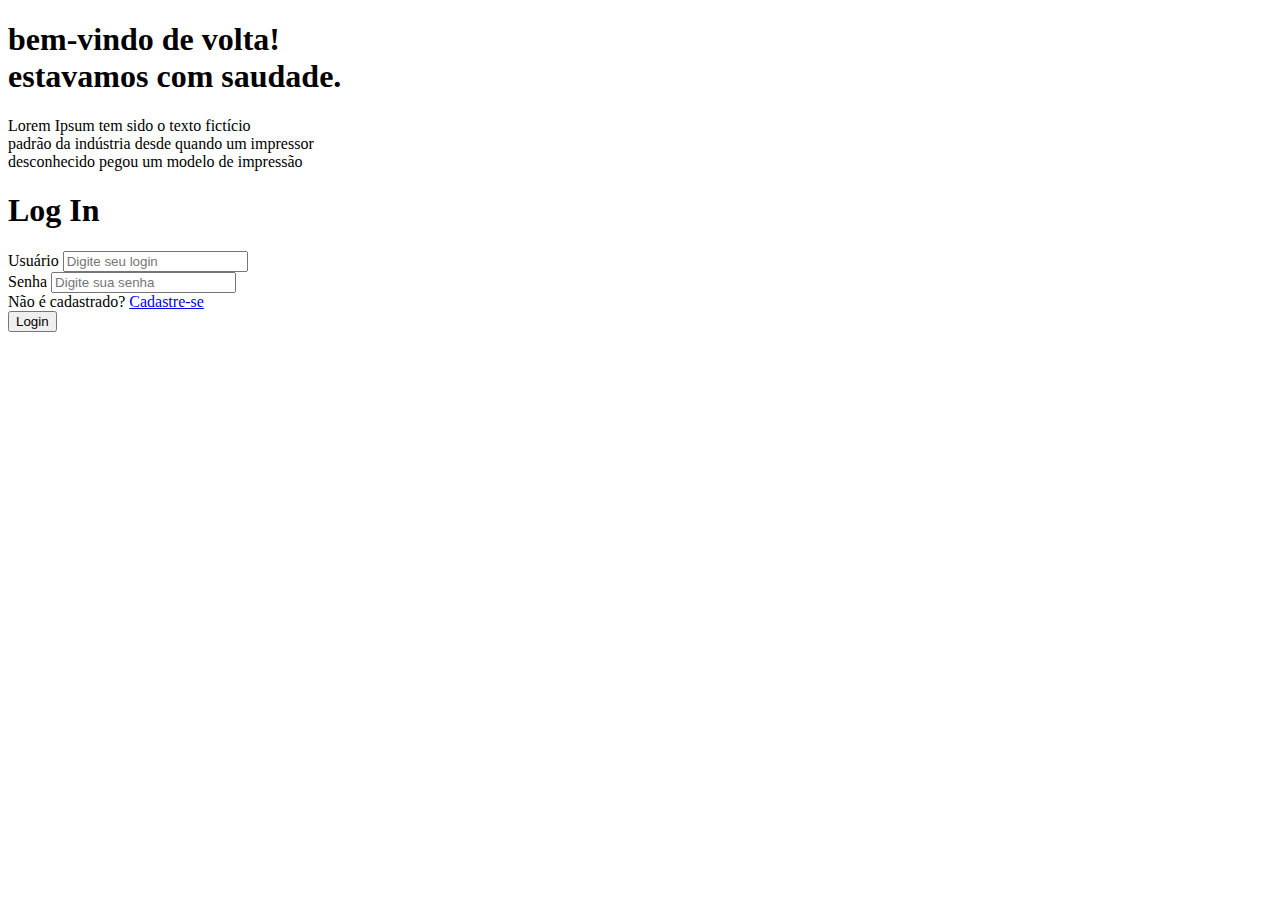
==== src/main/resources/templates/login.html @ 07ef76bd "Atualização das telas no projeto" ====
<!DOCTYPE html>
<html lang="pt-br" xmlns:th="http://www.thymeleaf.org">

<head>
    <meta charset="UTF-8">
    <meta http-equiv="X-UA-Compatible" content="IE=edge">
    <meta name="viewport" content="width=device-width, initial-scale=1.0">
    <title>Login</title>

    <link rel="stylesheet" th:href="@{/bootstrap-5.0.0/css/bootstrap.min.css}">
    <link rel="stylesheet" th:href="@{/css/caetano.css}">

</head>

<body>
    <div class="container">

        <div class="texto">
            <h1><strong>bem-vindo de volta!<br>estavamos com saudade.</strong></h1>
        </div>
        <div class="subtexto">
            <p>Lorem Ipsum tem sido o texto fictício<br> padrão da indústria desde quando um impressor<br> desconhecido
                pegou um modelo de impressão</p>
        </div>

        <div class="wrapper fadeInDown">
            <div id="formBox">
                <h1 class="txtLogin">Log In</h1>

                <!-- Login Form -->

                <form id="form1" th:action="@{/login}" method="post">
                    <div><label class="lb1"> Usuário <input id="login" class="fadeIn second" type="text" name="username"
                                placeholder="Digite seu login" autocomplete="off" /> </label></div>
                    <div><label class="lb1"> Senha <input type="password" id="password" class="fadeIn third"
                                name="password" placeholder="Digite sua senha" autocomplete="off" /> </label></div>
                    <div id="formFooter">Não é cadastrado?
                        <a class="underlineHover" href="#">Cadastre-se</a>
                    </div>
                    <div><input type="submit" class="fadeIn fourth" value="Login" /></div>
                </form>
            </div>
            <!--JAVASCRIPT-->

            <script th:src="@{/bootstrap-5.0.0/js/bootstrap.min.js}"></script>
            <script th:src="@{/js/jquery-3.6.0.min.js}"></script>
            <script th:src="@{/js/script.js}"></script>
        </div>
    </div>
</body>

</html>
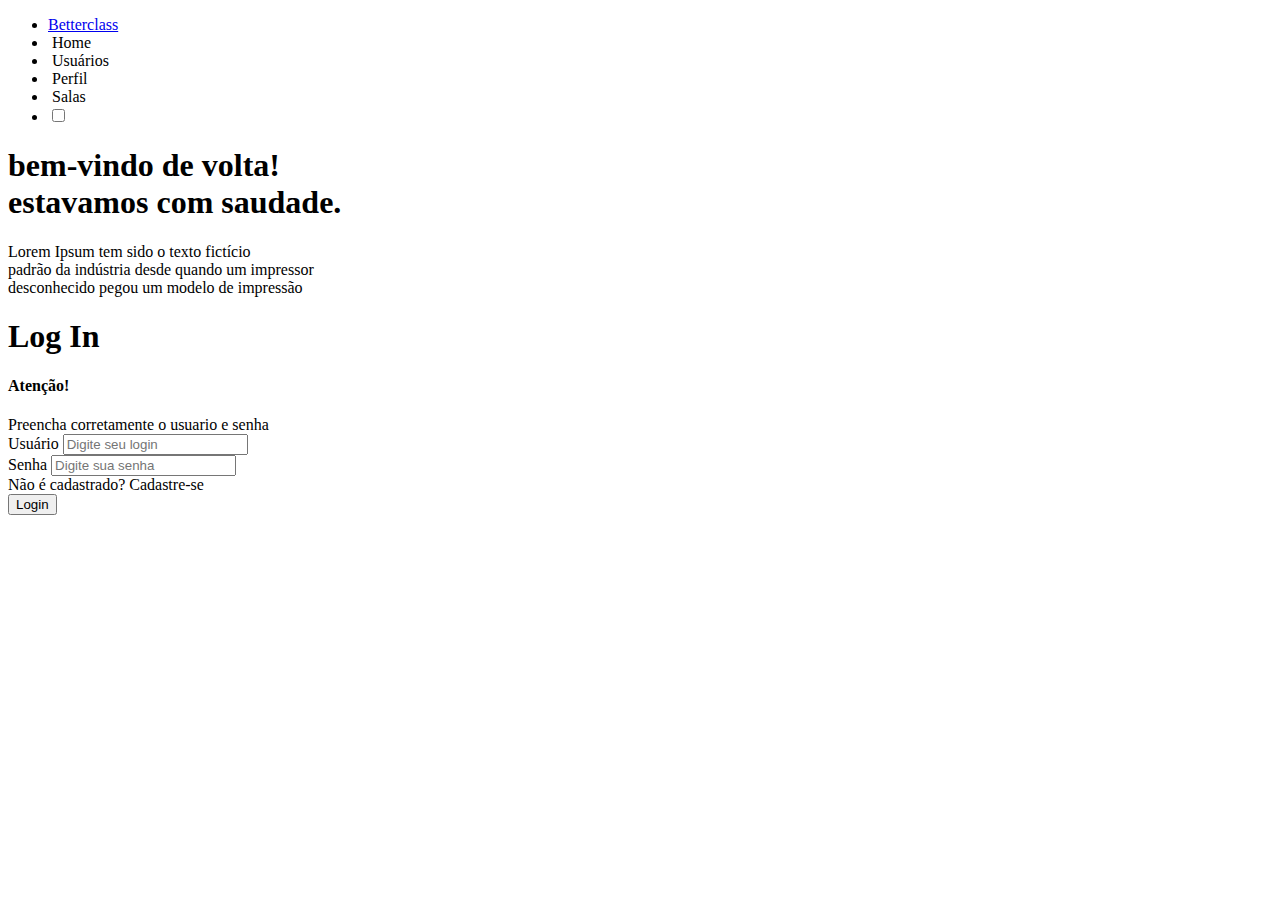
==== commit 4ad56b29: "Adição de modo dark mode e correção da nav-bar em algumas telas." ====
--- a/src/main/resources/templates/login.html
+++ b/src/main/resources/templates/login.html
@@ -4,49 +4,200 @@
 <head>
     <meta charset="UTF-8">
     <meta http-equiv="X-UA-Compatible" content="IE=edge">
-    <meta name="viewport" content="width=device-width, initial-scale=1.0">
+    <meta name="viewport" content="width=device-width, initial-scale=1.0, maximum-scale=1.0, user-scalable=no" />
     <title>Login</title>
 
     <link rel="stylesheet" th:href="@{/bootstrap-5.0.0/css/bootstrap.min.css}">
     <link rel="stylesheet" th:href="@{/css/caetano.css}">
+    <link rel="stylesheet" th:href="@{/fontAwesome/css/all.min.css}">
+    <!-- <link rel="stylesheet" href="../static/css/caetano.css"> -->
 
 </head>
 
-<body>
-    <div class="container">
-
-        <div class="texto">
-            <h1><strong>bem-vindo de volta!<br>estavamos com saudade.</strong></h1>
+<body class="light-mode">
+<nav class="navbar">
+    <ul class="navbar-nav">
+        <li class="logo">
+            <a href="#" class="nav-link">
+                <span class="link-text logo-text">Betterclass</span>
+            </a>
+        </li>
+
+        <li class="nav-item">
+            <a th:href="@{/}" class="nav-link">
+                <img class="icon" src="../img/home.svg" alt="">
+                <span class="link-text">Home</span>
+            </a>
+        </li>
+
+        <li class="nav-item">
+            <a th:href="@{/usuario/list}" class="nav-link">
+                <img class="icon icon-usuarios" src="../img/usuarios.svg" alt="">
+                <span class="link-text">Usuários</span>
+            </a>
+        </li>
+
+        <li class="nav-item">
+            <a th:href="@{/usuario/viewUser}" class="nav-link">
+                <img class="icon" src="../img/perfil.svg" alt="">
+                <span class="link-text">Perfil</span>
+            </a>
+        </li>
+
+        <li class="nav-item">
+            <a th:href="@{/sala/list}" class="nav-link">
+                <img class="icon" src="../img/salas.svg" alt="">
+                <span class="link-text">Salas</span>
+            </a>
+        </li>
+
+        <li class="nav-item theme-switch-wrapper" id="themeButton">
+            <label class="theme-switch" for="checkbox">
+                <input type="checkbox" id="checkbox"/>
+                <div class="slider round"></div>
+            </label>
+        </li>
+    </ul>
+</nav>
+<!--
+    <div class="container-all">
+        <div class="container-menu">
+            <div class="container">
+                <h1 class="titulo">betterclass</h1>
+                <ul>
+                    <li>
+                        <div class="container-item">
+                            <img class="icon" src="img/home.svg" alt="">
+                            <a class="subtitulo" th:href="@{/}">Home</a>
+                        </div>
+                    </li>
+                    <li>
+                        <div class="container-item">
+                            <img class="icon" src="img/sobre.svg" alt="">
+                            <a class="subtitulo" th:href="@{/}">Sobre</a>
+                        </div>
+                    </li>
+                    <li>
+                        <div class="container-item">
+                            <img class="icon" src="img/planos.svg" alt="">
+                            <a class="subtitulo" th:href="@{/}">Planos</a>
+                        </div>
+                    </li>
+                    <li>
+                        <div class="container-item">
+                            <img class="icon" src="img/contato.svg" alt="">
+                            <a class="subtitulo" th:href="@{/}">Contato</a>
+                        </div>
+                    </li>
+                    <li>
+                        <div class="container-item">
+                            <img class="icon icon-usuarios" src="img/usuarios.svg" alt="">
+                            <a class="subtitulo" th:href="@{/usuario/list}">Usuários</a>
+                        </div>
+                    </li>
+                    <li>
+                        <div class="container-item">
+                            <img class="icon" src="img/perfil.svg" alt="">
+                            <a class="subtitulo" th:href="@{/usuario/viewUser}">Perfil</a>
+                        </div>
+                    </li>
+                    <li>
+                        <div class="container-item">
+                            <img class="icon" src="img/salas.svg" alt="">
+                            <a class="subtitulo" th:href="@{/sala/list}">Salas</a>
+                        </div>
+                    </li>
+                </ul>
+
+                <div class="theme-switch-wrapper">
+                    <label class="theme-switch" for="checkbox">
+                        <input type="checkbox" id="checkbox" />
+                        <div class="slider round"></div>
+                    </label>
+                </div>
+
+                <div>
+                    <button class="button-login">login</button>
+                </div>
+
+                <div class="container-copyright">
+                    <img class="icon-copyright" src="../static/imgs/copyright.png" alt="">
+                    <p class="titulo-copyright">2021 Inspiration</p>
+                </div>
+            </div>
         </div>
-        <div class="subtexto">
-            <p>Lorem Ipsum tem sido o texto fictício<br> padrão da indústria desde quando um impressor<br> desconhecido
-                pegou um modelo de impressão</p>
-        </div>
-
-        <div class="wrapper fadeInDown">
-            <div id="formBox">
-                <h1 class="txtLogin">Log In</h1>
-
-                <!-- Login Form -->
-
-                <form id="form1" th:action="@{/login}" method="post">
-                    <div><label class="lb1"> Usuário <input id="login" class="fadeIn second" type="text" name="username"
-                                placeholder="Digite seu login" autocomplete="off" /> </label></div>
-                    <div><label class="lb1"> Senha <input type="password" id="password" class="fadeIn third"
-                                name="password" placeholder="Digite sua senha" autocomplete="off" /> </label></div>
-                    <div id="formFooter">Não é cadastrado?
-                        <a class="underlineHover" href="#">Cadastre-se</a>
-                    </div>
-                    <div><input type="submit" class="fadeIn fourth" value="Login" /></div>
-                </form>
-            </div>
-            <!--JAVASCRIPT-->
-
-            <script th:src="@{/bootstrap-5.0.0/js/bootstrap.min.js}"></script>
-            <script th:src="@{/js/jquery-3.6.0.min.js}"></script>
-            <script th:src="@{/js/script.js}"></script>
+-->
+        <div class="container-2">
+
+            <div class="texto">
+                <h1 class="h111"><strong>bem-vindo de volta!<br>estavamos com saudade.</strong></h1>
+            </div>
+            <div class="subtexto">
+                <p>Lorem Ipsum tem sido o texto fictício<br> padrão da indústria desde quando um impressor<br>
+                    desconhecido
+                    pegou um modelo de impressão</p>
+            </div>
+
+            <div class="wrapper fadeInDown">
+                <div id="formBox">
+                    <h1 class="txtLogin">Log In</h1>
+
+                    <!-- Login Form -->
+
+                    <form id="form1" th:action="@{/login}" method="post">
+
+                        <div th:if="${param.error}" class="alert alert-danger" id="modalErro">
+                            <h4>Atenção!</h4>
+                            <span>Preencha corretamente o usuario e senha</span>
+                        </div>
+
+                        <div><label class="lb1"> Usuário <input id="login" class="fadeIn second" type="text"
+                                    name="username" placeholder="Digite seu login" autocomplete="off" /> </label></div>
+                        <div><label class="lb1"> Senha <input type="password" id="password" class="fadeIn third"
+                                    name="password" placeholder="Digite sua senha" autocomplete="off" /> </label></div>
+                        <div id="formFooter">Não é cadastrado?
+                            <a class="underlineHover" onclick="window.location.href='/usuario/add'">Cadastre-se</a>
+                        </div>
+                        <div><input type="submit" class="fadeIn fourth" value="Login" /></div>
+                    </form>
+                </div>
+
+            </div>
         </div>
     </div>
+
+    <!--JAVASCRIPT-->
+
+    <script th:src="@{/bootstrap-5.0.0/js/bootstrap.min.js}"></script>
+    <script th:src="@{/js/jquery-3.6.0.min.js}"></script>
+    <script th:src="@{/js/script.js}"></script>
+    <script>
+        function hideModal() {
+            document.getElementById("modalErro").style.display = "none";
+        }
+
+        const toggleSwitch = document.querySelector('.theme-switch input[type="checkbox"]');
+        const currentTheme = localStorage.getItem('theme');
+
+
+        if (currentTheme) {
+            document.documentElement.setAttribute('data-theme', currentTheme);
+            if (currentTheme === 'dark') {}
+        }
+
+        function switchTheme(e) {
+            if (e.target.checked) {
+                document.documentElement.setAttribute('data-theme', 'dark');
+                localStorage.setItem('theme', 'dark');
+            } else {
+                document.documentElement.setAttribute('data-theme', 'light');
+                localStorage.setItem('theme', 'light');
+            }
+        }
+
+        toggleSwitch.addEventListener('change', switchTheme, false);
+    </script>
+
 </body>
 
 </html>--- a/src/main/resources/static/css/caetano.css
+++ b/src/main/resources/static/css/caetano.css
@@ -0,0 +1,1306 @@
+:root {
+    --white: #FFFFFF;
+	--black: #3f3f3f;
+
+    --white2: #F6F6F6;
+    --black2: #333333;
+
+    --purple: #441CC1;
+    --purple2: #6C63FF;
+
+    --grey: #ACACAC;
+    --grey2: #646464;
+
+    --white3: #f1f1f1;
+    --black3: #2B2B2B;
+
+    --grey3: #D8D8D8;
+
+    --white4: #dddddd;
+    --black4: #272727;
+
+    --red-bg: #FFDEDE;
+    --red: #D46464;
+    	
+    --green-bg: #DEFFEF;
+    --green: #3D8B65;
+    	
+    --blue-bg: #C3BFFF;
+    --blue: #441CC1;
+    	
+    --navbar-bg: #FFFFFF;
+    --nav-link-color-h: white;
+    	
+    --bg-sala-list: #F1F1F1;
+    --container-list: white;
+    --sala-nome: black;
+    --pesquisa: white;
+    --form-input-bg: rgb(238, 238, 238);
+
+    --container-bg-color: var(--white);
+    --body-bg-color: var(--white2);
+    --titulo-color: var(--purple);
+    --input-switch: var(--grey3);
+    --bolinha-switch: var(--white);
+    --subtitulo-section: var(--black);
+    --container-columns: var(--white4);
+    --container-columns-2: var(--white);
+}
+
+[data-theme="dark"] {
+
+    --red-bg: #e45656;
+	--red: #ffffff;
+	
+	--green-bg: #41c082;
+	--green: #ffffff;
+	
+	--blue-bg: #5349db;
+	--blue: #ffffff;
+	
+	--navbar-bg: #393939;
+	--nav-link-color-h: white;
+	
+	--bg-sala-list: #3f3f3f;
+	--container-list: #333333;
+	--sala-nome: white;
+	--pesquisa: #3f3f3f;
+	--form-input-bg: #3f3f3f;
+
+    --container-bg-color: var(--black);
+    --body-bg-color: var(--black2);
+    --titulo-color: var(--purple2);
+    --input-switch: var(--black3);
+    --bolinha-switch: var(--grey2);
+    --subtitulo-section: var(--white);
+    --subtitulo: var(--white);
+    --container-columns: var(--black4);
+    --container-columns-2: var(--black4);
+}
+
+
+body {
+    background-color: var(--body-bg-color);
+    font-family: Bahnschrift;
+    height: 50rem;
+    overflow-x: hidden;
+    font-style: bold;
+}
+
+	/*NAVBAR MODO ESCURO*/
+
+.navbar-nav {
+    background-color: var(--navbar-bg);
+}
+
+.nav-link {
+    background-color: var(--navbar-bg);
+    color: var(--subtitulo-section);
+}
+
+.nav-link:hover {
+    background-color: var(--purple);
+    color: var(--nav-link-color-h);
+}
+
+/*NAVBAR MODO ESCURO FIM*/
+
+/*MODO ESCURO*/
+/*USUARIO ADD*/
+.select-semana option{
+    color: var(--sala-nome) !important;
+}
+/*USUARIO ADD FIM*/
+
+/*LOGIN*/
+.fadeIn.second {
+    color: var(--sala-nome);
+}
+.fadeIn.third{
+    color: var(--sala-nome) !important;
+}
+/*LOGIN FIM*/
+
+/*MODO ESCURO FIM*/
+
+/* -- COMEÇO NAVBAR-- */
+
+.navbar {
+    position: fixed;
+    transition: width 300ms;
+    overflow: hidden;
+    z-index: 1;
+    height: 110%;
+}
+
+.navbar-nav {
+    list-style: none;
+    align-items: center;
+    height: 110%;
+    width: 100%;
+}
+
+
+.nav-item {
+    width: 100%;
+}
+
+:is(.nav-item:nth-child(2),
+    .nav-item:nth-child(3),
+    .nav-item:nth-child(4),
+    .nav-item:nth-child(5)) {
+    padding-left: 20px;
+}
+
+.navbar-nav .nav-link {
+    padding-right: 120px;
+    padding-left: 5px;
+}
+
+.nav-link:nth-child(1) {
+    padding-right: 150%;
+}
+
+.nav-link {
+    padding-right: 120px;
+    padding-left: 25px;
+    display: flex;
+    align-items: center;
+    height: 5rem;
+    text-decoration: none;
+    filter: grayscale(100%) opacity(0.7);
+    transition: var(--transition-speed);
+}
+
+.nav-link:hover {
+    filter: grayscale(0%) opacity(1);
+    width: 100%;
+    font: bold;
+}
+
+.nav-item:hover {
+    padding-left: 0px;
+}
+
+.link-text {
+    display: none;
+    margin-left: 1rem;
+}
+
+.nav-link svg {
+    width: 2rem;
+    min-width: 2rem;
+    margin: 0 1.5rem;
+}
+
+.logo {
+    font-weight: bold;
+    text-transform: uppercase;
+    margin-bottom: 1rem;
+    text-align: center;
+    color: var(--text-secondary);
+    background: var(--bg-secondary);
+    font-size: 1.5rem;
+    letter-spacing: 0.3ch;
+    width: 100%;
+    padding-left: 10px;
+    margin-left: -50px;
+}
+
+.logo svg {
+    transform: rotate(0deg);
+    transition: var(--transition-speed);
+}
+
+.logo-text {
+    font-size: 25px;
+    display: inline;
+    position: absolute;
+    left: -999px;
+    transition: var(--transition-speed);
+}
+
+.theme-icon {
+    display: none;
+}
+
+.dark #darkIcon {
+    display: block;
+}
+
+.light #lightIcon {
+    display: block;
+}
+
+.solar #solarIcon {
+    display: block;
+}
+
+/*-- FINAL NAVBAR --*/
+
+
+* {
+    padding: 0;
+    margin: 0;
+    text-decoration: none;
+    list-style: none;
+    box-sizing: border-box;
+    /* transition: background-color 0.6s ease, color 1s ease; */
+}
+
+.show {
+    display: block;
+}
+
+.hidden {
+    display: none;
+}
+
+.display-flex {
+    display: flex;
+}
+
+.justify-center {
+    justify-content: center;
+    align-items: center;
+}
+
+.direction-row {
+    flex-direction: row;
+}
+
+.direction-column {
+    flex-direction: column;
+}
+
+.red {
+    background-color: red;
+}
+
+.blue {
+    background-color: blue;
+}
+
+.icon {
+    width: 20px;
+}
+
+.icon-usuarios {
+    width: 35px;
+    height: 20px;
+}
+
+
+.section-1 {
+    height: 100vh;
+
+}
+
+/*slider switch css */
+.theme-switch-wrapper {
+    display: flex;
+    align-items: center;
+
+}
+
+.theme-switch {
+    display: inline-block;
+    height: 34px;
+    position: relative;
+    width: 60px;
+    margin-top: 50px;
+}
+
+.theme-switch input {
+    display: none;
+}
+
+.slider {
+    background-color: #ccc;
+    bottom: 0;
+    cursor: pointer;
+    left: 0;
+    position: absolute;
+    right: 0;
+    top: 0;
+    transition: .4s;
+}
+
+.slider:before {
+    background-color: #fff;
+    bottom: 4px;
+    content: "";
+    height: 26px;
+    left: 4px;
+    position: absolute;
+    transition: .4s;
+    width: 26px;
+}
+
+input:checked+.slider {
+    background-color: #292929;
+}
+
+input:checked+.slider:before {
+    transform: translateX(26px);
+    background-color: rgb(146, 146, 146);
+}
+
+.slider.round {
+    border-radius: 34px;
+}
+
+.slider.round:before {
+    border-radius: 50%;
+}
+
+
+/* --- LOGIN --- */
+a {
+    color: #6C63FF;
+    display: inline-block;
+    text-decoration: none;
+    font-weight: 400;
+    font-size: 17px;
+}
+
+.container {
+    display: -webkit-box;
+}
+
+::placeholder {
+    color: rgb(202, 200, 200);
+}
+
+.texto {
+    margin-left: 200px;
+    margin-top: 185px;
+    color: #6C63FF;
+    position: absolute
+}
+
+
+.subtexto {
+    font-size: 20px;
+    font-family: sans-serif;
+    position: absolute;
+    margin-top: 330px;
+    margin-left: 200px;
+    color: rgb(105, 101, 101);
+}
+
+.txtLogin {
+    margin-top: 35px;
+    font-family: Bahnschrift;
+    color: #6C63FF;
+}
+
+.wrapper {
+    align-items: center;
+    display: flex;
+    margin-left: 50px;
+    width: 100%;
+    padding: 20px;
+}
+
+.lb1 {
+    display: block;
+    margin-top: 25px;
+    margin-left: 13%;
+    text-align: left;
+    width: 350px;
+    font-size: 17px;
+    color: rgb(114, 113, 113);
+}
+
+#formBox {
+    border-radius: 6px;
+    background-color: var(--container-bg-color);
+    width: 90%;
+    max-width: 405px;
+    padding: 0px;
+    text-align: center;
+    position: absolute;
+    margin-left: 40rem;
+    margin-top: 40rem;
+}
+
+/* ESTILO EMAIL/SENHA */
+.fadeIn.second {
+    -webkit-animation-delay: 0.6s;
+    -moz-animation-delay: 0.6s;
+    animation-delay: 0.6s;
+    opacity: 1;
+    background-color: var(--body-bg-color);
+    text-align: left;
+    width: 300px;
+    margin-top: 8px;
+    margin-bottom: 5px;
+    padding-left: 20px;
+    padding-bottom: 15px;
+    padding-top: 15px;
+    font-size: 17px;
+    border: 2px solid var(--body-bg-color);
+    border-radius: 5px;
+    outline: none;
+}
+
+.fadeIn.second:hover,
+.fadeIn.second:focus {
+    transition: all 0.4s;
+}
+
+.fadeIn.third {
+    -webkit-animation-delay: 0.6s;
+    -moz-animation-delay: 0.6s;
+    animation-delay: 0.6s;
+    opacity: 1;
+    background-color: var(--body-bg-color);
+    text-align: left;
+    width: 300px;
+    margin-top: 8px;
+    margin-bottom: 5px;
+    padding-left: 20px;
+    padding-bottom: 15px;
+    padding-top: 15px;
+    font-size: 17px;
+    color: black;
+    border: 2px solid var(--body-bg-color);
+    border-radius: 5px;
+    outline: none;
+}
+
+.fadeIn.third:hover,
+.fadeIn.third:focus {
+    transition: all 0.4s;
+}
+
+/* ESTILO DO LOGIN */
+input[type=submit] {
+    background-color: #56baed;
+    border: none;
+    color: white;
+    padding: 15px 80px;
+    text-align: center;
+    text-decoration: none;
+    display: inline-block;
+    text-transform: uppercase;
+    font-size: 13px;
+    border-radius: 5px 5px 5px 5px;
+    margin: 5px 20px 40px 20px;
+    outline: none;
+    box-shadow: 0 10px 30px 0 rgba(66, 66, 66, 0.637);
+    /* LOGIN DIMINUI */
+    -webkit-transition: all 0.3s ease-in-out;
+    -moz-transition: all 0.3s ease-in-out;
+    -ms-transition: all 0.3s ease-in-out;
+    -o-transition: all 0.3s ease-in-out;
+    transition: all 0.3s ease-in-out;
+}
+
+/* LOGIN MUDA DE COR */
+input[type=submit]:hover {
+    background-color: #0e03da;
+}
+
+/* LOGIN DIMINUI */
+input[type=submit]:active {
+    -moz-transform: scale(0.95);
+    -webkit-transform: scale(0.95);
+    -o-transform: scale(0.95);
+    -ms-transform: scale(0.95);
+    transform: scale(0.95);
+}
+
+#formFooter {
+    color: rgb(114, 113, 113);
+    margin-top: 40px;
+    padding-bottom: 25px;
+    text-align: center;
+    font-size: 17px;
+}
+
+/* ANIMAÇÕES */
+
+/* Simple CSS3 Fade-in-down Animation */
+.fadeInDown {
+    -webkit-animation-name: fadeInDown;
+    animation-name: fadeInDown;
+    -webkit-animation-duration: 1s;
+    animation-duration: 1s;
+    -webkit-animation-fill-mode: both;
+    animation-fill-mode: both;
+}
+
+@-webkit-keyframes fadeInDown {
+    0% {
+        opacity: 0;
+        -webkit-transform: translate3d(0, -100%, 0);
+        transform: translate3d(0, -100%, 0);
+    }
+
+    100% {
+        opacity: 1;
+        -webkit-transform: none;
+        transform: none;
+    }
+}
+
+@keyframes fadeInDown {
+    0% {
+        opacity: 0;
+        -webkit-transform: translate3d(0, -100%, 0);
+        transform: translate3d(0, -100%, 0);
+    }
+
+    100% {
+        opacity: 1;
+        -webkit-transform: none;
+        transform: none;
+    }
+}
+
+/* Simple CSS3 Fade-in Animation */
+
+
+/*.fadeIn {
+    opacity: 0;
+    -webkit-animation: fadeIn ease-in 1;
+    -moz-animation: fadeIn ease-in 1;
+    animation: fadeIn ease-in 1;
+
+    -webkit-animation-fill-mode: forwards;
+    -moz-animation-fill-mode: forwards;
+    animation-fill-mode: forwards;
+
+    -webkit-animation-duration: 1s;
+    -moz-animation-duration: 1s;
+    animation-duration: 1s;
+}*/
+
+
+.fadeIn.fourth {
+    -webkit-animation-delay: 1s;
+    -moz-animation-delay: 1s;
+    animation-delay: 1s;
+    opacity: 1;
+    justify-content: left;
+    width: 300px;
+    font-size: 17px;
+    background-color: #6C63FF;
+}
+
+/* ANIMAÇÃO CADASTRE-SE */
+.underlineHover {
+    font-size: 17px;
+    cursor: pointer;
+}
+
+.underlineHover:after {
+    display: block;
+    left: 0;
+    bottom: -10px;
+    width: 0;
+    height: 2px;
+    background-color: #554deb;
+    content: "";
+    transition: width 0.2s;
+}
+
+.underlineHover:hover {
+    color: #544bff;
+}
+
+.underlineHover:hover:after {
+    width: 100%;
+}
+
+
+/* --- CADASTRO --- */
+
+
+.texto2 {
+    font-family: sans-serif;
+    position: absolute;
+    margin-top: 150px;
+    margin-left: 600px;
+    color: #6C63FF;
+}
+
+
+.subtexto2 {
+    font-size: 20px;
+    font-family: sans-serif;
+    position: absolute;
+    margin-top: 320px;
+    margin-left: 600px;
+    color: rgb(105, 101, 101);
+}
+
+.box {
+    margin-left: 100px;
+    border-radius: 6px;
+    background-color: var(--container-bg-color);
+    width: 420px;
+    position: relative;
+    padding: 0px;
+    text-align: center;
+}
+
+.txtCadastro {
+    font-size: 35px;
+    position: relative;
+    padding-top: 35px;
+    font-family: Bahnschrift;
+    color: #6C63FF;
+}
+
+.lb2 {
+    display: block;
+    margin-top: 20px;
+    margin-left: 15%;
+    text-align: left;
+    width: 350px;
+    font-size: 17px;
+    color: rgb(114, 113, 113);
+}
+
+/* INPUTS */
+.form-control {
+    background-color: var(--body-bg-color);
+    ;
+    border: none;
+    color: #0d0d0d;
+    padding-left: 20px;
+    padding-bottom: 10px;
+    padding-top: 10px;
+    text-align: left;
+    text-decoration: none;
+    display: inline-block;
+    font-size: 17px;
+    margin-top: 5px;
+    margin-bottom: 5px;
+    width: 300px;
+    border: 2px solid var(--body-bg-color);
+    border-radius: 5px;
+    outline: none;
+}
+
+.fotobtn {
+    margin-left: 20px;
+}
+
+.cds-options-horario {
+    width: 85%;
+}
+
+.select-semana {
+    margin-top: 3rem;
+}
+
+/* ANIMAÇÃO INPUTS */
+.form-control:hover {
+    transition: all 0.4s;
+    background-color: var(--container-columns-2);
+}
+
+.form-control::placeholder {
+    color: rgb(202, 200, 200);
+}
+
+/* --- FINAL CADASTRO --- */
+
+/* --- TELA LIST --- */
+.container-usuario-list {
+    margin: 10px;
+}
+
+.boxList {
+    padding: 30px;
+    background-color: white;
+    margin-top: 50px;
+    border-radius: 10px;
+    margin-left: 80px;
+}
+
+.nomeList {
+    color: #6C63FF;
+    font-family: sans-serif;
+}
+
+.cpfList {
+    color: #6C63FF;
+    font-family: sans-serif;
+}
+
+.emailList {
+    color: #6C63FF;
+    font-family: sans-serif;
+}
+
+.loginList {
+    color: #6C63FF;
+    font-family: sans-serif;
+}
+
+.addList {
+    color: #6C63FF;
+    font-family: sans-serif;
+}
+
+.btnAdd {
+    border-radius: 6px;
+    background-color: #56baed;
+    color: white;
+    padding: 5px 10px;
+    font-family: sans-serif;
+    transition: all 0.5s;
+    font-style: none;
+}
+
+.tabela-controle1 {
+    display: none;
+}
+
+/* BOTAO ADD MUDA DE COR */
+.btnAdd:hover {
+    background-color: #0e03da;
+    color: white;
+}
+
+.nomeList1 {
+    color: rgb(114, 113, 113);
+}
+
+.cpfList1 {
+    color: rgb(114, 113, 113);
+}
+
+.emailList1 {
+    color: rgb(114, 113, 113);
+}
+
+.loginList1 {
+    color: rgb(114, 113, 113);
+}
+
+.btn-group {
+    transition: all 0.5s;
+    padding: 8px 8px;
+}
+
+/* --- VIEW LIST --- */
+.img-view {
+    border-radius: 50%;
+    border: 2px solid whitesmoke;
+}
+
+.profile-header {
+    width: 100%
+}
+
+.profile-img {
+    text-align: center;
+    margin-top: 2rem;
+    margin-bottom: 2rem;
+}
+
+.lbl-view-modal {
+    margin-left: 5rem;
+    display: block
+}
+
+#input-modal-view {
+    margin-top: 0.2rem;
+    margin-bottom: 0.8rem;
+    margin-left: 5rem;
+    display: block;
+    width: 19rem;
+    border-radius: 5px;
+    background-color: #f6f6f6;
+    text-align: left;
+    padding-bottom: 5px;
+    padding-top: 5px;
+    border: 2px solid #f6f6f6;
+    outline: none;
+}
+
+#input-modal-view1 {
+    margin-top: 0.2rem;
+    margin-bottom: 3rem;
+    margin-left: 5rem;
+    display: block;
+    width: 19rem;
+    border-radius: 5px;
+    background-color: #f6f6f6;
+    text-align: left;
+    padding-bottom: 5px;
+    padding-top: 5px;
+    border: 2px solid #f6f6f6;
+    outline: none;
+}
+
+
+
+
+/* -- NAVBAR MEDIA -- */
+/*KAUAN*/
+@media(max-width:1100px) {
+    .tabela-controle1 {
+        height: 50px;
+        padding: 0px !important;
+    }
+
+    td.tabela-controle {
+        display: none !important;
+    }
+
+    .usuario-eye {
+        color: #441cc1 ;
+        float: left;
+        width: 30%;
+        height: 100%;
+        text-align: center;
+        padding-top: 12px;
+        background-color: #C3BFFF;
+        border-bottom-left-radius: 7px;
+        border-top-left-radius: 7px;
+    }
+
+    .usuario-edit {
+        color: #3D8B65;
+        float: left;
+        width: 40%;
+        height: 100%;
+        text-align: center;
+        padding-top: 12px;
+        background-color: #DEFFEF;
+    }
+
+    .usuario-trash {
+        color: #D46464;
+        float: right;
+        width: 30%;
+        height: 100%;
+        text-align: center;
+        padding-top: 12px;
+        background-color: #FFDEDE;
+        border-bottom-right-radius: 7px;
+        border-top-right-radius: 7px;
+    }
+
+    .usuario-eye:hover {
+        background-color: white;
+        border: 1px solid var(--purple);
+        border-right: none;
+        color: var(--purple);
+    }
+
+    .usuario-edit:hover {
+        background-color: white;
+        border: 1px solid #3D8B65;
+        border-left: none;
+        border-right: none;
+        color: #3D8B65;
+    }
+
+    .usuario-trash:hover {
+        background-color: white;
+        border: 1px solid #D46464;
+        border-left: none;
+        color: #D46464;
+    }
+
+
+    .table thead {
+        display: none;
+    }
+
+    .table,
+    .table tbody,
+    .table tr,
+    .table td {
+        display: block;
+    }
+
+    tr {
+        margin-bottom: 50px !important;
+        margin-left: 40px !important;
+    }
+
+    .table tr {
+        margin-bottom: 15px;
+    }
+
+    .table td {
+        text-align: right;
+        position: relative;
+        padding-left: 25%;
+    }
+
+    .table td::before {
+        content: attr(data-label);
+        position: absolute;
+        left: 0;
+        width: 50%;
+        padding-left: 15px;
+        text-align: left;
+        font: 17px Bahnschrift, Bold;
+    }
+}
+
+@media(max-width:510px) {
+    tr {
+        margin-left: 0px;
+    }
+
+    .boxList {
+        padding-left: 0px;
+    }
+}
+
+@media(max-width:410px) {
+
+    td.emailList,
+    td.emailList1 {
+        display: none;
+    }
+}
+
+/*KAUAN FIM*/
+
+@media (max-width: 1081px) {
+    .box {
+        margin-left: 60px;
+    }
+}
+
+@media (max-width: 1024px) {
+    .h111 {
+        font-size: 30px;
+    }
+
+    .texto {
+        margin-left: 150px;
+    }
+
+    .subtexto {
+        font-size: 17px;
+        margin-left: 150px;
+        margin-top: 300px;
+    }
+
+    #formBox {
+        margin-left: 30rem;
+        margin-top: 31rem;
+    }
+}
+
+@media (max-width: 980px) {
+    #formBox {
+        margin-left: 27rem;
+    }
+
+    .texto {
+        margin-left: 120px;
+    }
+
+    .subtexto {
+        margin-left: 120px;
+    }
+}
+
+@media (max-width: 962px) {
+    .texto2 {
+        font-size: 30px;
+    }
+
+    .subtexto2 {
+        font-size: 16px;
+        margin-top: 280px;
+    }
+}
+
+@media (max-width: 920px) {
+    #formBox {
+        margin-left: 24rem;
+    }
+
+    .texto {
+        margin-left: 100px;
+    }
+
+    .subtexto {
+        margin-left: 100px;
+    }
+}
+
+@media (max-width: 901px) {
+    .box {
+        margin-left: 250px;
+    }
+
+    .texto2 {
+        display: none;
+    }
+
+    .subtexto2 {
+        display: none;
+    }
+}
+
+@media (max-width: 880px) {
+    .h111 {
+        font-size: 25px;
+    }
+
+    #formBox {
+        margin-left: 22rem;
+    }
+
+    .texto {
+        margin-left: 100px;
+    }
+
+    .subtexto {
+        margin-left: 100px;
+        margin-top: 260px;
+        font-size: 15px;
+    }
+}
+
+@media (max-width: 840px) {
+    .h111 {
+        font-size: 25px;
+    }
+
+    #formBox {
+        margin-left: 22rem;
+    }
+
+    .texto {
+        margin-left: 100px;
+    }
+
+    .subtexto {
+        margin-left: 100px;
+        margin-top: 260px;
+        font-size: 15px;
+    }
+}
+
+@media (max-width: 810px) {
+    #formBox {
+        margin-left: 21.5rem;
+    }
+
+    .h111 {
+        font-size: 23px;
+    }
+
+    subtexto {
+        font-size: 14px;
+    }
+}
+
+@media (max-width: 768px) {
+    .box {
+        margin-left: 180px;
+    }
+}
+
+@media (max-width: 768px) {
+    .texto {
+        display: none;
+    }
+
+    .subtexto {
+        display: none;
+    }
+
+    #formBox {
+        margin-left: 12rem;
+        margin-top: 33rem;
+    }
+}
+
+@media (max-width: 730px) {
+    .box {
+        margin-left: 150px;
+    }
+}
+
+@media (max-width: 600px) {
+    .lb2 {
+        margin-left: 25%;
+    }
+
+    .box {
+        margin-left: -50px;
+        margin-bottom: 100px;
+        width: 600px;
+    }
+
+    #formBox {
+        margin-left: 3.50rem;
+        margin-top: 28.5rem;
+    }
+
+    .txtlogin {
+        margin-top: 20px;
+    }
+
+    .lb1 {
+        margin-top: 15px;
+    }
+
+    .salas-card {
+        height: 200px;
+    }
+
+    .container {
+        margin-left: 1rem;
+    }
+    .boxList{
+        margin-left: 0px;
+        margin-right: 5px;
+        padding-left: 0px;
+    }
+}
+
+@media (max-width: 520px) {
+    #formBox {
+        margin-left: 1rem;
+    }
+}
+
+@media (max-width: 500px) {
+    .box {
+        margin-left: -51px;
+    }
+
+    .salas-add-full {
+        display: block;
+        height: auto;
+    }
+
+    .sala-add-1 {
+        width: 100%;
+    }
+
+    .sala-add-2 {
+        width: 100%;
+    }
+}
+
+@media (max-width: 480px) {
+    #formBox {
+        margin-left: 1px;
+        margin-top: 29rem;
+    }
+}
+
+@media (max-width: 460px) {
+    .box {
+        margin-left: -50px;
+    }
+}
+
+@media (max-width: 440px) {
+    #formBox {
+        width: 400px;
+        margin-left: -2.70rem;
+    }
+}
+
+@media (max-width: 400px) {
+    .box {
+        margin-left: -28px;
+    }
+}
+
+@media (max-width: 380px) {
+    #formBox {
+        width: 400px;
+        margin-left: -4.1rem;
+    }
+}
+
+/* COMEÇO - MEDIA DO NAVBAR */
+@media (max-width: 600px) {
+
+    .navbar-nav .nav-link {
+        padding-right: 40px;
+    }
+
+    .nav-item:last-child {
+        margin-top: -50px;
+    }
+
+    .navbar {
+        bottom: 0;
+        height: 5rem;
+        overflow: hidden;
+        width: 100%;
+    }
+
+    .logo {
+        display: none;
+    }
+
+    .navbar-nav {
+        flex-direction: row;
+    }
+
+    .nav-link {
+        justify-content: center;
+    }
+
+    main {
+        margin: 0;
+    }
+}
+
+@media (max-width: 496px) {
+    .navbar-nav .nav-link {
+        padding-right: 50px;
+    }
+}
+
+@media (max-width: 366px) {
+    .navbar-nav .nav-link {
+        padding-right: 25px;
+    }
+
+    .nav-item:last-child {
+        margin-left: 10px;
+    }
+}
+
+/* Large screens */
+@media (min-width: 600px) {
+    .navbar {
+        top: 0;
+        width: 5rem;
+        height: 100%;
+    }
+
+    .navbar:hover {
+        width: 13.5rem;
+    }
+
+    .navbar:hover .link-text {
+        display: inline;
+    }
+
+    .navbar:hover .logo svg {
+        margin-left: 11rem;
+    }
+
+    .navbar:hover .logo-text {
+        left: 0px;
+    }
+
+}
+
+/* FIM - MEDIA DO NAVBAR*/